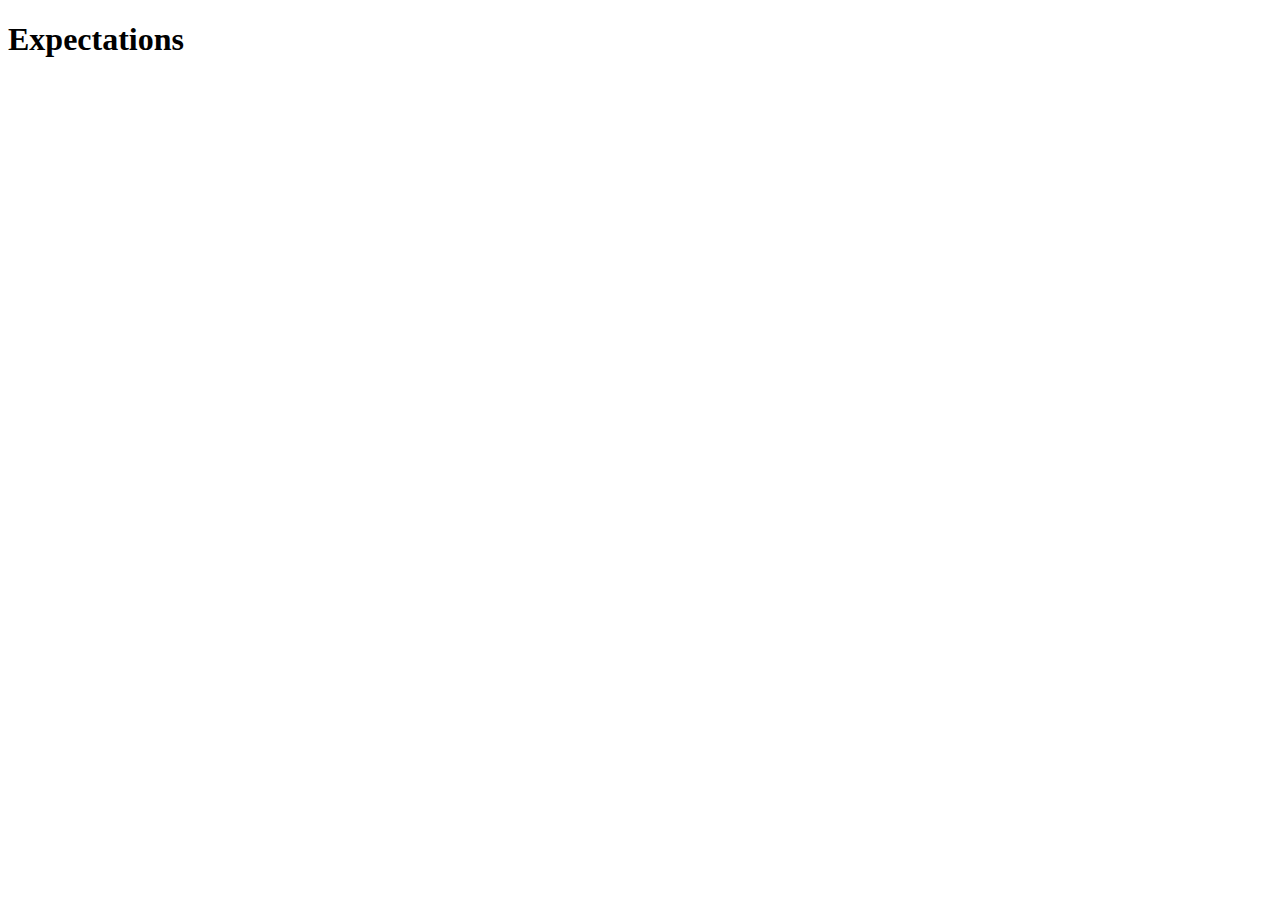
==== index.html @ e58bcc34 "feat: add index page" ====
<!DOCTYPE html>
<html lang="en">
<head>
    <meta charset="UTF-8">
    <meta http-equiv="X-UA-Compatible" content="IE=edge">
    <meta name="viewport" content="width=device-width, initial-scale=1.0">
    <title>Expectations</title>
</head>
<body>
    <h1>Expectations</h1>
</body>
</html>
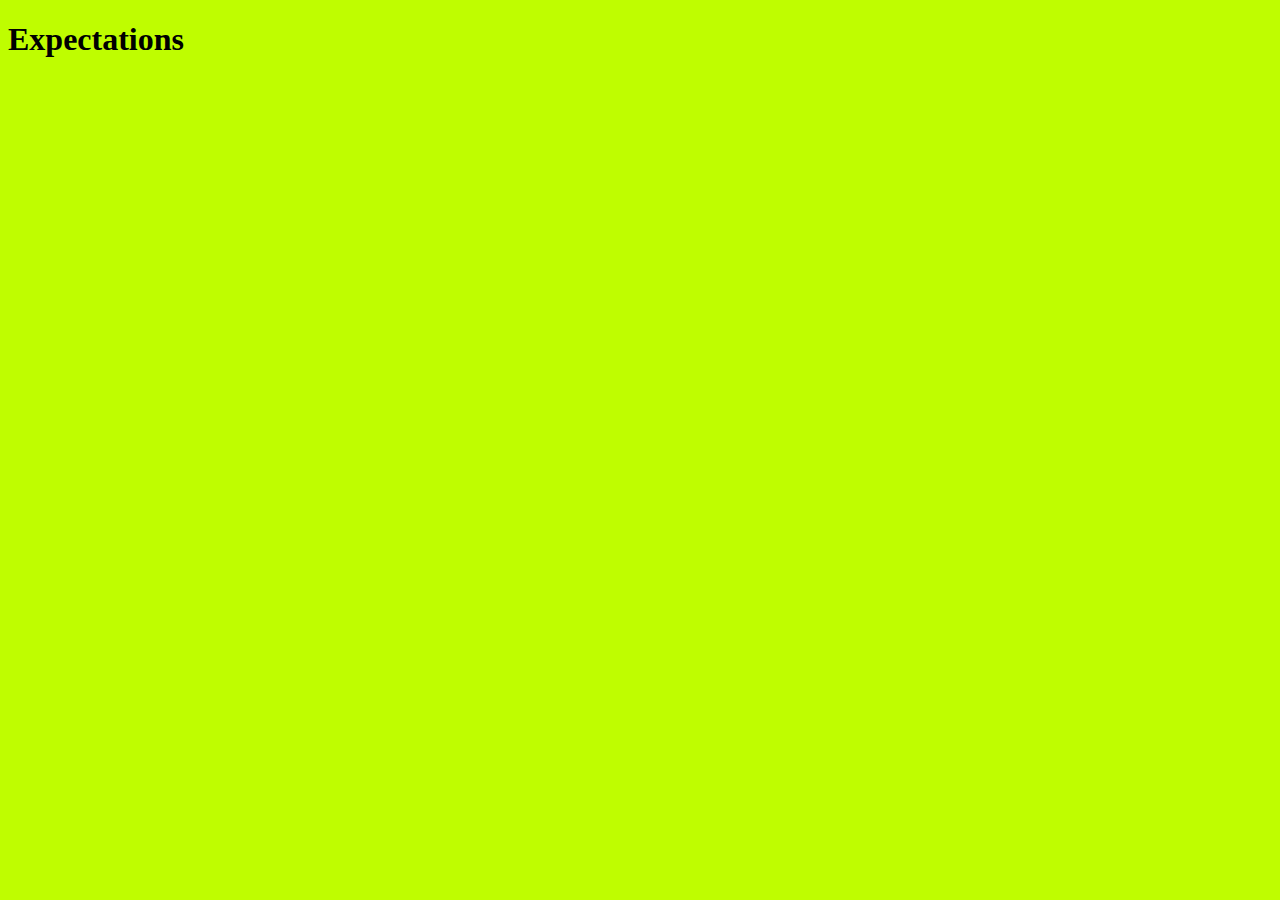
==== commit 9e17a57e: "style: added background color to index.html" ====
--- a/index.html
+++ b/index.html
@@ -4,6 +4,7 @@
     <meta charset="UTF-8">
     <meta http-equiv="X-UA-Compatible" content="IE=edge">
     <meta name="viewport" content="width=device-width, initial-scale=1.0">
+    <link rel="stylesheet" href="style.css">
     <title>Expectations</title>
 </head>
 <body>
--- a/style.css
+++ b/style.css
@@ -0,0 +1,3 @@
+body {
+    background-color: #BFFD00;
+}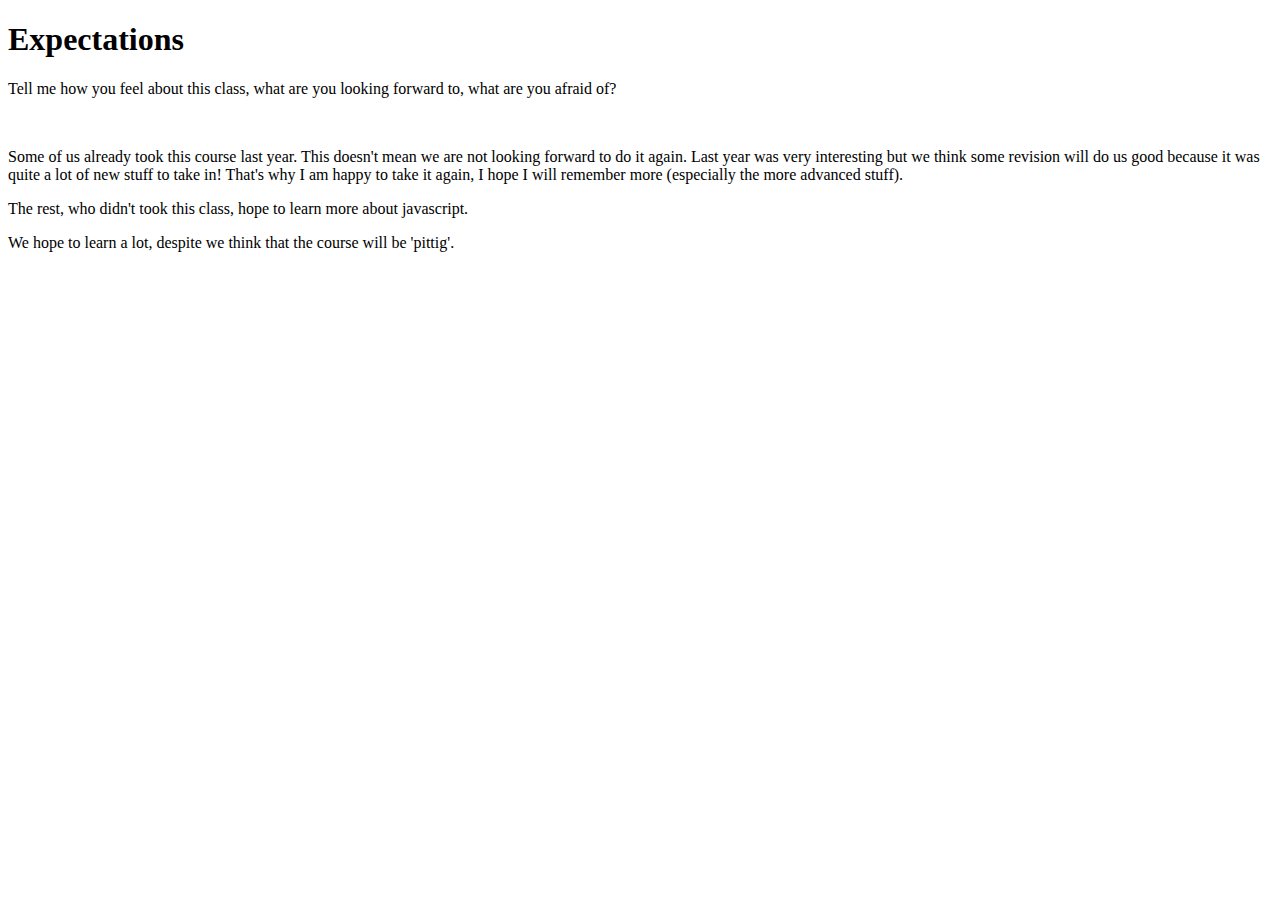
==== commit 099f59f6: "feat: add expectation text" ====
--- a/index.html
+++ b/index.html
@@ -4,10 +4,14 @@
     <meta charset="UTF-8">
     <meta http-equiv="X-UA-Compatible" content="IE=edge">
     <meta name="viewport" content="width=device-width, initial-scale=1.0">
-    <link rel="stylesheet" href="style.css">
     <title>Expectations</title>
 </head>
 <body>
     <h1>Expectations</h1>
+    <p>Tell me how you feel about this class, what are you looking forward to, what are you afraid of?</p>
+    <br>
+    <p>Some of us already took this course last year. This doesn't mean we are not looking forward to do it again. Last year was very interesting but we think some revision will do us good because it was quite a lot of new stuff to take in! That's why I am happy to take it again, I hope I will remember more (especially the more advanced stuff).</p>
+    <p>The rest, who didn't took this class, hope to learn more about javascript.</p>
+    <p>We hope to learn a lot, despite we think that the course will be 'pittig'.</p>
 </body>
 </html>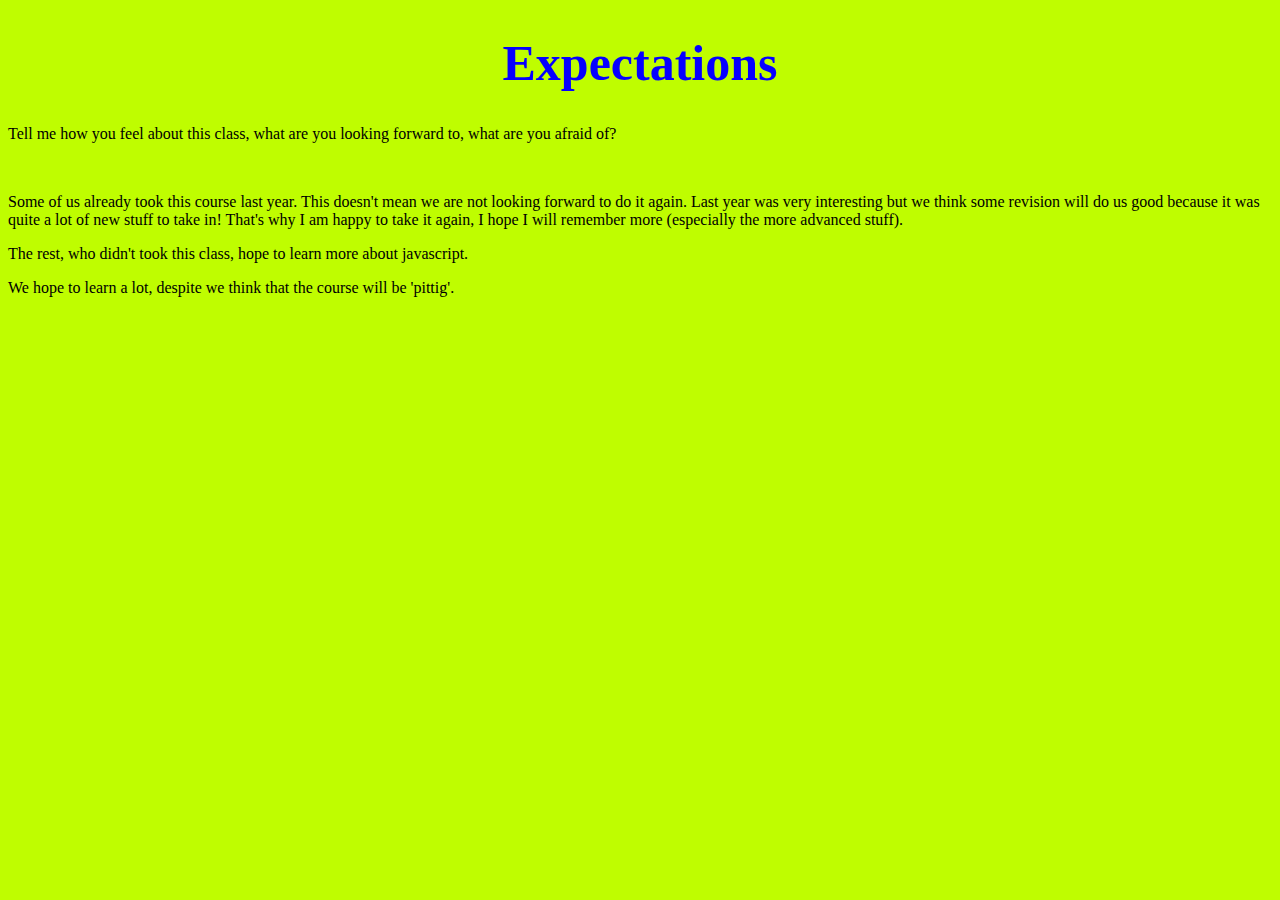
==== commit 19fbc4e7: "Merge branch 'main' of https://github.com/Sienvdb/dev5-lab1" ====
--- a/index.html
+++ b/index.html
@@ -4,6 +4,7 @@
     <meta charset="UTF-8">
     <meta http-equiv="X-UA-Compatible" content="IE=edge">
     <meta name="viewport" content="width=device-width, initial-scale=1.0">
+    <link rel="stylesheet" href="style.css">
     <title>Expectations</title>
 </head>
 <body>
--- a/style.css
+++ b/style.css
@@ -0,0 +1,9 @@
+body {
+    background-color: #BFFD00;
+}
+
+h1 {
+    color: #0600FF;
+    text-align: center;
+    font-size: 50px;
+}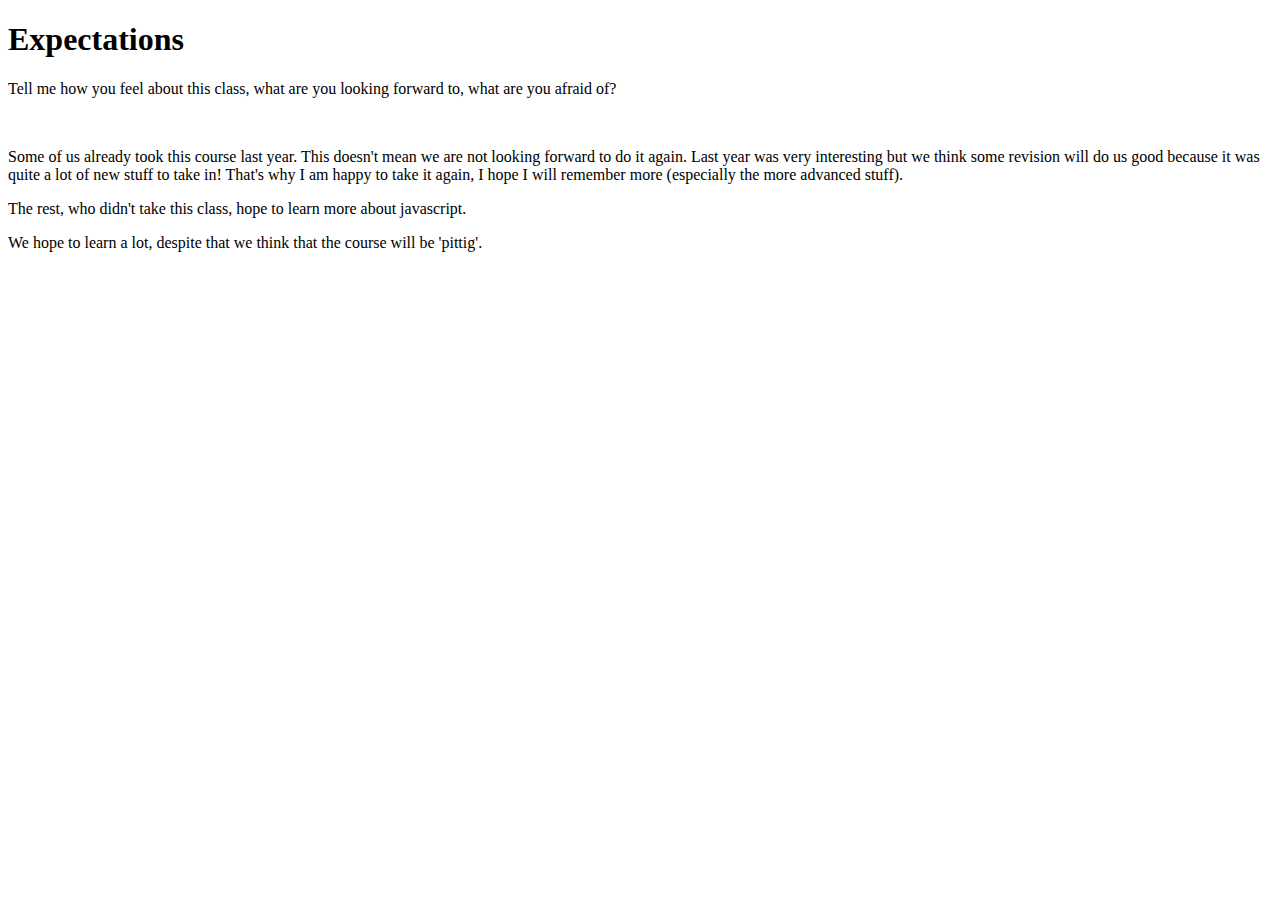
==== commit 09820b4e: "fix: fix typos" ====
--- a/index.html
+++ b/index.html
@@ -4,7 +4,6 @@
     <meta charset="UTF-8">
     <meta http-equiv="X-UA-Compatible" content="IE=edge">
     <meta name="viewport" content="width=device-width, initial-scale=1.0">
-    <link rel="stylesheet" href="style.css">
     <title>Expectations</title>
 </head>
 <body>
@@ -12,7 +11,7 @@
     <p>Tell me how you feel about this class, what are you looking forward to, what are you afraid of?</p>
     <br>
     <p>Some of us already took this course last year. This doesn't mean we are not looking forward to do it again. Last year was very interesting but we think some revision will do us good because it was quite a lot of new stuff to take in! That's why I am happy to take it again, I hope I will remember more (especially the more advanced stuff).</p>
-    <p>The rest, who didn't took this class, hope to learn more about javascript.</p>
-    <p>We hope to learn a lot, despite we think that the course will be 'pittig'.</p>
+    <p>The rest, who didn't take this class, hope to learn more about javascript.</p>
+    <p>We hope to learn a lot, despite that we think that the course will be 'pittig'.</p>
 </body>
 </html>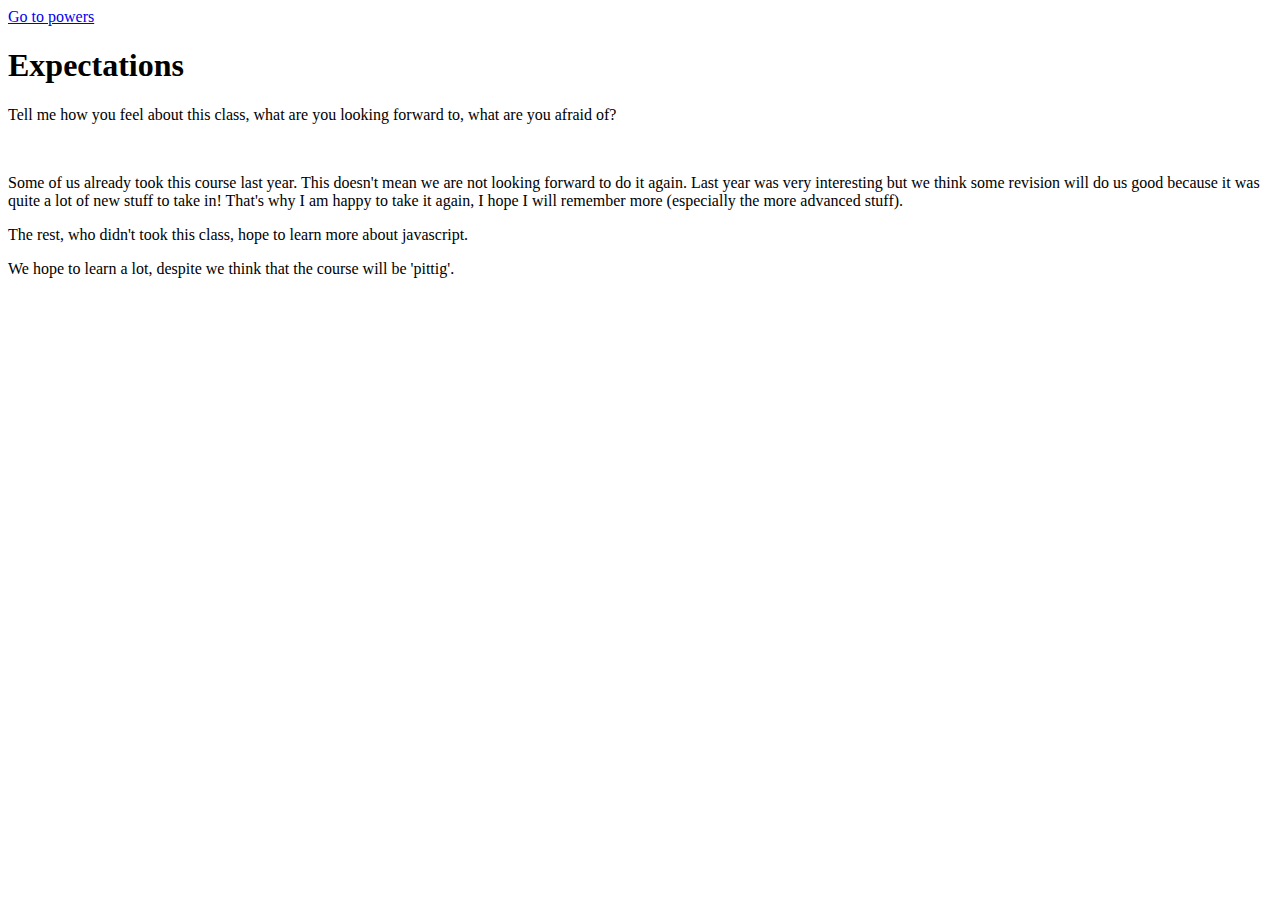
==== commit ad239aff: "feat: add powers connection" ====
--- a/index.html
+++ b/index.html
@@ -7,11 +7,12 @@
     <title>Expectations</title>
 </head>
 <body>
+    <a href="powers.html">Go to powers</a>
     <h1>Expectations</h1>
     <p>Tell me how you feel about this class, what are you looking forward to, what are you afraid of?</p>
     <br>
     <p>Some of us already took this course last year. This doesn't mean we are not looking forward to do it again. Last year was very interesting but we think some revision will do us good because it was quite a lot of new stuff to take in! That's why I am happy to take it again, I hope I will remember more (especially the more advanced stuff).</p>
-    <p>The rest, who didn't take this class, hope to learn more about javascript.</p>
-    <p>We hope to learn a lot, despite that we think that the course will be 'pittig'.</p>
+    <p>The rest, who didn't took this class, hope to learn more about javascript.</p>
+    <p>We hope to learn a lot, despite we think that the course will be 'pittig'.</p>
 </body>
 </html>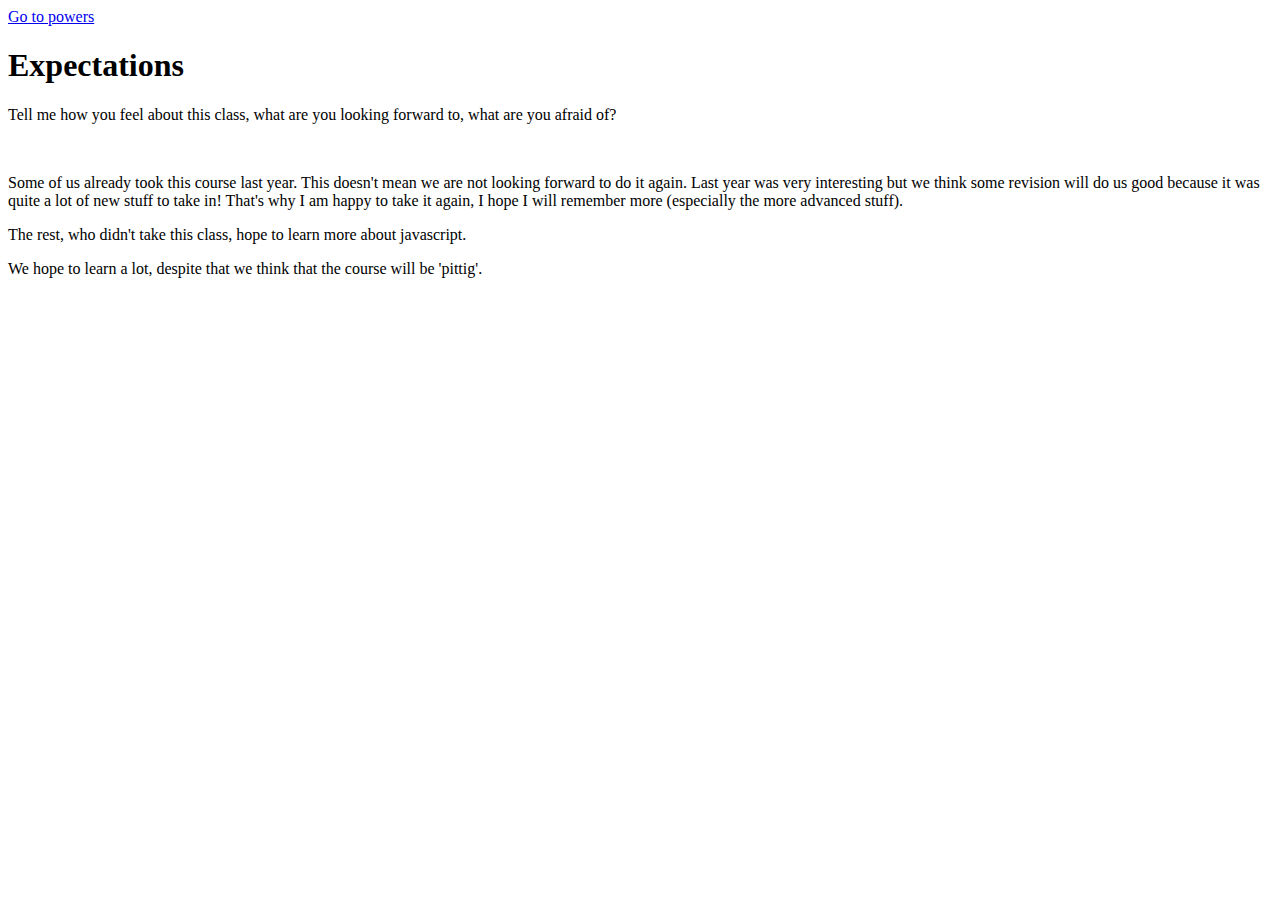
==== commit 05eade89: "Merge branch 'expectations'" ====
--- a/index.html
+++ b/index.html
@@ -12,7 +12,7 @@
     <p>Tell me how you feel about this class, what are you looking forward to, what are you afraid of?</p>
     <br>
     <p>Some of us already took this course last year. This doesn't mean we are not looking forward to do it again. Last year was very interesting but we think some revision will do us good because it was quite a lot of new stuff to take in! That's why I am happy to take it again, I hope I will remember more (especially the more advanced stuff).</p>
-    <p>The rest, who didn't took this class, hope to learn more about javascript.</p>
-    <p>We hope to learn a lot, despite we think that the course will be 'pittig'.</p>
+    <p>The rest, who didn't take this class, hope to learn more about javascript.</p>
+    <p>We hope to learn a lot, despite that we think that the course will be 'pittig'.</p>
 </body>
 </html>